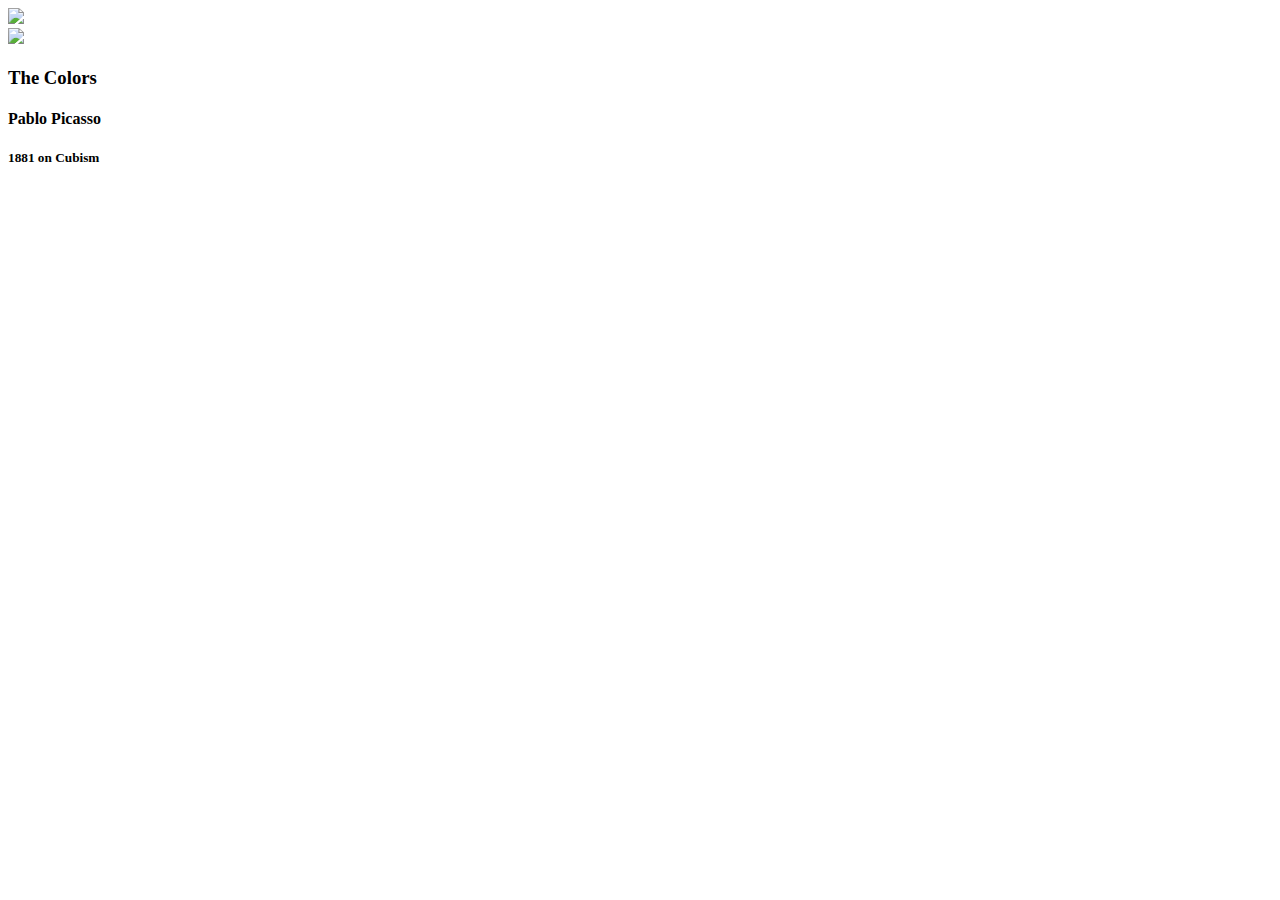
==== public/album.html @ a947ff72 "Added and styled album view." ====
<!DOCTYPE html>
 <html>
   <head>
     <title>Bloc Jams</title>
     <link rel="stylesheet" type="text/css" href="http://yui.yahooapis.com/3.17.1/build/cssreset/cssreset-min.css">
     <link href='http://fonts.googleapis.com/css?family=Open+Sans:400,800,600,700,300' rel='stylesheet' type='text/css'>
     <link rel="stylesheet" type="text/css" href="/stylesheets/app.css">
   </head>
   <body>
     <div class='nav-bar'> <!-- Nav Bar -->
       <img src="/images/blocjams.png">
     </div>
    <div class='album-container'>
       <div class='album-header-container'> <!-- Album Header -->
         <div> <!-- Album Image -->
           <img src="/images/album-placeholder.png" />
         </div>
 
         <div class='album-information'> <!-- Album Information -->
           <h3> The Colors </h3>
           <h4> Pablo Picasso </h4>
           <h5> 1881 on Cubism </h5>
         </div>
       </div>
     </div>

   </body>
 </html>
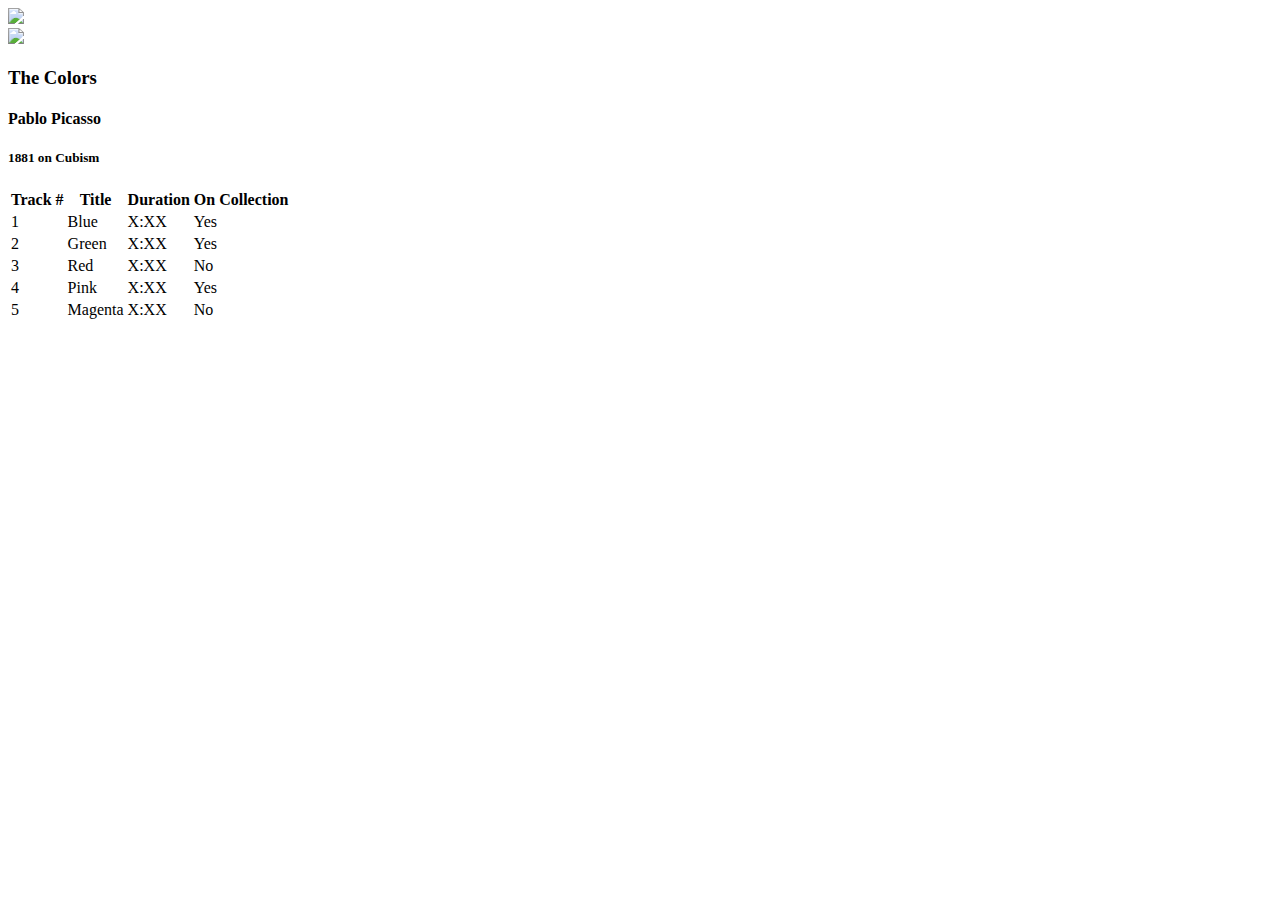
==== commit 1ec9a330: "changes in song table" ====
--- a/public/album.html
+++ b/public/album.html
@@ -1,5 +1,5 @@
- <!DOCTYPE html>
- <html>
+   <!DOCTYPE html>
+   <html>
    <head>
      <title>Bloc Jams</title>
      <link rel="stylesheet" type="text/css" href="http://yui.yahooapis.com/3.17.1/build/cssreset/cssreset-min.css">
@@ -10,12 +10,12 @@
      <div class='nav-bar'> <!-- Nav Bar -->
        <img src="/images/blocjams.png">
      </div>
-    <div class='album-container'>
+     <div class='album-container'>
        <div class='album-header-container'> <!-- Album Header -->
          <div> <!-- Album Image -->
            <img src="/images/album-placeholder.png" />
          </div>
- 
+
          <div class='album-information'> <!-- Album Information -->
            <h3> The Colors </h3>
            <h4> Pablo Picasso </h4>
@@ -23,6 +23,46 @@
          </div>
        </div>
      </div>
+     <div> <!-- Song table -->
+       <table class='album-song-listing'>
+        <tr>
+          <th>Track #</th>
+          <th>Title</th>
+          <th>Duration</th>
+          <th>On Collection</th>
+        </tr>
 
-   </body>
+        <tr>
+         <td> 1 </td>
+         <td> Blue </td>
+         <td> X:XX </td>
+         <td> Yes </td>
+       </tr>
+       <tr>
+         <td> 2 </td>
+         <td> Green </td>
+         <td> X:XX </td>
+         <td> Yes </td>
+       </tr>
+       <tr>
+         <td> 3 </td>
+         <td> Red </td>
+         <td> X:XX </td>
+         <td> No </td>
+       </tr>
+       <tr>
+         <td> 4 </td>
+         <td> Pink </td>
+         <td> X:XX </td>
+         <td> Yes </td>
+       </tr>
+       <tr>
+         <td> 5 </td>
+         <td> Magenta </td>
+         <td> X:XX </td>
+         <td> No </td>
+       </tr>
+     </table>
+   </div>
+ </body>
  </html>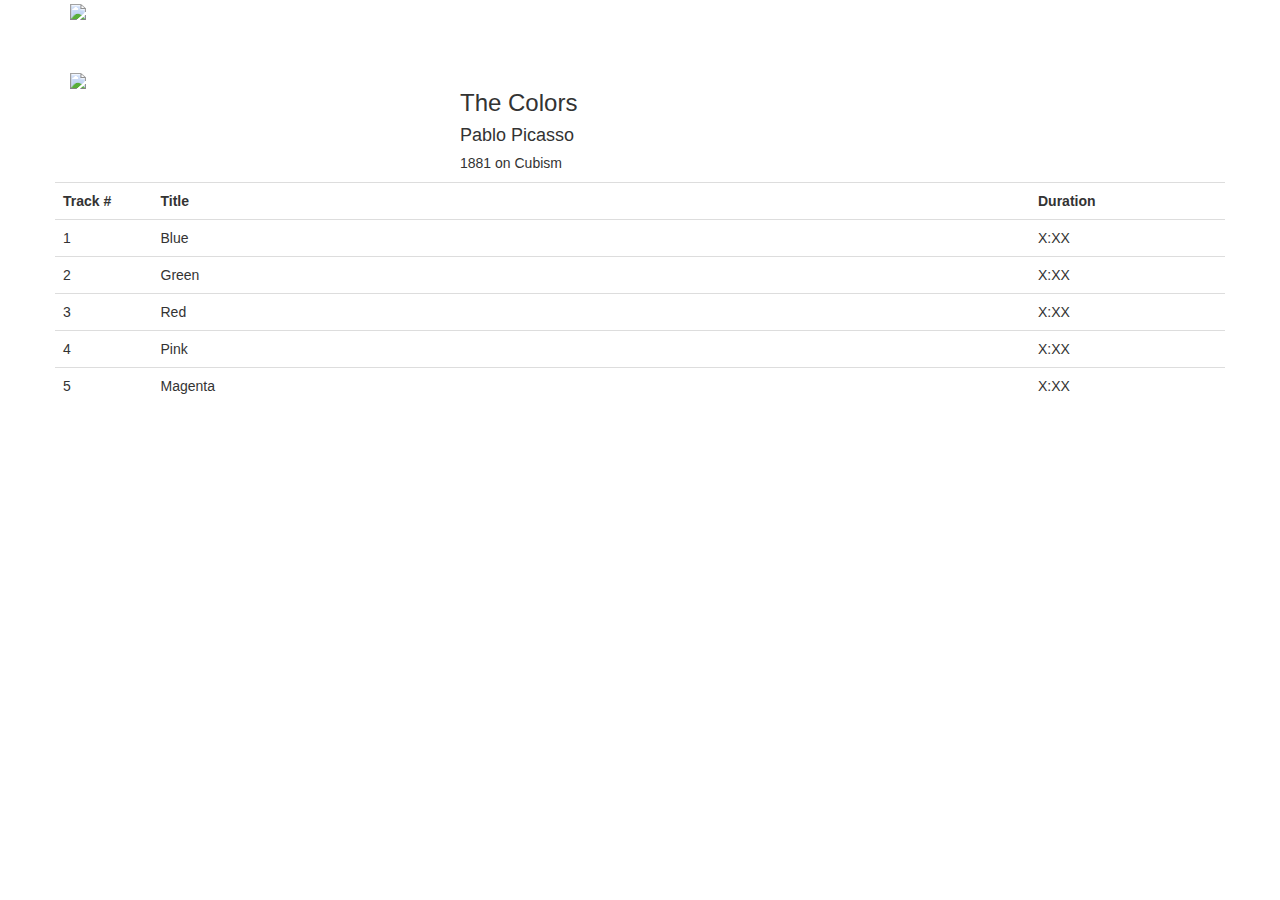
==== commit b582823e: "Added bootstrap grid and styles." ====
--- a/public/album.html
+++ b/public/album.html
@@ -4,65 +4,67 @@
      <title>Bloc Jams</title>
      <link rel="stylesheet" type="text/css" href="http://yui.yahooapis.com/3.17.1/build/cssreset/cssreset-min.css">
      <link href='http://fonts.googleapis.com/css?family=Open+Sans:400,800,600,700,300' rel='stylesheet' type='text/css'>
+     <link rel="stylesheet" href="//netdna.bootstrapcdn.com/bootstrap/3.1.1/css/bootstrap.min.css">
      <link rel="stylesheet" type="text/css" href="/stylesheets/app.css">
    </head>
-   <body>
-     <div class='nav-bar'> <!-- Nav Bar -->
-       <img src="/images/blocjams.png">
-     </div>
-     <div class='album-container'>
-       <div class='album-header-container'> <!-- Album Header -->
-         <div> <!-- Album Image -->
+   <body class='player'>
+     <nav class='player-header-nav navbar'>
+       <div class='container'>
+         <div class='navbar-header'> <!-- Nav Bar -->
+           <a class='logo navbar-left'>
+             <img src="/images/blocjams.png">
+           </a>
+         </div>
+       </div>
+     </nav>
+     <div class='album-container container'>
+       <div class='album-header-container row'> <!-- Album Header -->
+         <div class='col-md-3'> <!-- Album Image -->
            <img src="/images/album-placeholder.png" />
          </div>
 
-         <div class='album-information'> <!-- Album Information -->
+         <div class='album-header-information col-md-8 col-md-push-1'> <!-- Album Information -->
            <h3> The Colors </h3>
            <h4> Pablo Picasso </h4>
            <h5> 1881 on Cubism </h5>
          </div>
        </div>
-     </div>
-     <div> <!-- Song table -->
-       <table class='album-song-listing'>
+     
+     <div class='row'> <!-- Song table -->
+       <table class='album-song-listing table'>
         <tr>
-          <th>Track #</th>
-          <th>Title</th>
-          <th>Duration</th>
-          <th>On Collection</th>
+          <th class='col-md-1'>Track #</th>
+          <th class='col-md-9'>Title</th>
+          <th  class='col-md-2'>Duration</th>
         </tr>
 
         <tr>
-         <td> 1 </td>
-         <td> Blue </td>
-         <td> X:XX </td>
-         <td> Yes </td>
+         <td class='col-md-1'> 1 </td>
+         <td  class='col-md-9'> Blue </td>
+         <td class='col-md-2'> X:XX </td>
        </tr>
        <tr>
-         <td> 2 </td>
-         <td> Green </td>
-         <td> X:XX </td>
-         <td> Yes </td>
+         <td class='col-md-1'> 2 </td>
+         <td class='col-md-9'> Green </td>
+         <td class='col-md-2'> X:XX </td>
        </tr>
        <tr>
-         <td> 3 </td>
-         <td> Red </td>
-         <td> X:XX </td>
-         <td> No </td>
+         <td class='col-md-1'>  3 </td>
+         <td class='col-md-9'> Red </td>
+         <td class='col-md-2'> X:XX </td>
        </tr>
        <tr>
-         <td> 4 </td>
-         <td> Pink </td>
-         <td> X:XX </td>
-         <td> Yes </td>
+         <td class='col-md-1'> 4 </td>
+         <td class='col-md-9'> Pink </td>
+         <td class='col-md-2'> X:XX </td>
        </tr>
        <tr>
-         <td> 5 </td>
-         <td> Magenta </td>
-         <td> X:XX </td>
-         <td> No </td>
+         <td class='col-md-1'> 5 </td>
+         <td class='col-md-9'> Magenta </td>
+         <td class='col-md-2'> X:XX </td>
        </tr>
      </table>
+     </div>
    </div>
  </body>
  </html>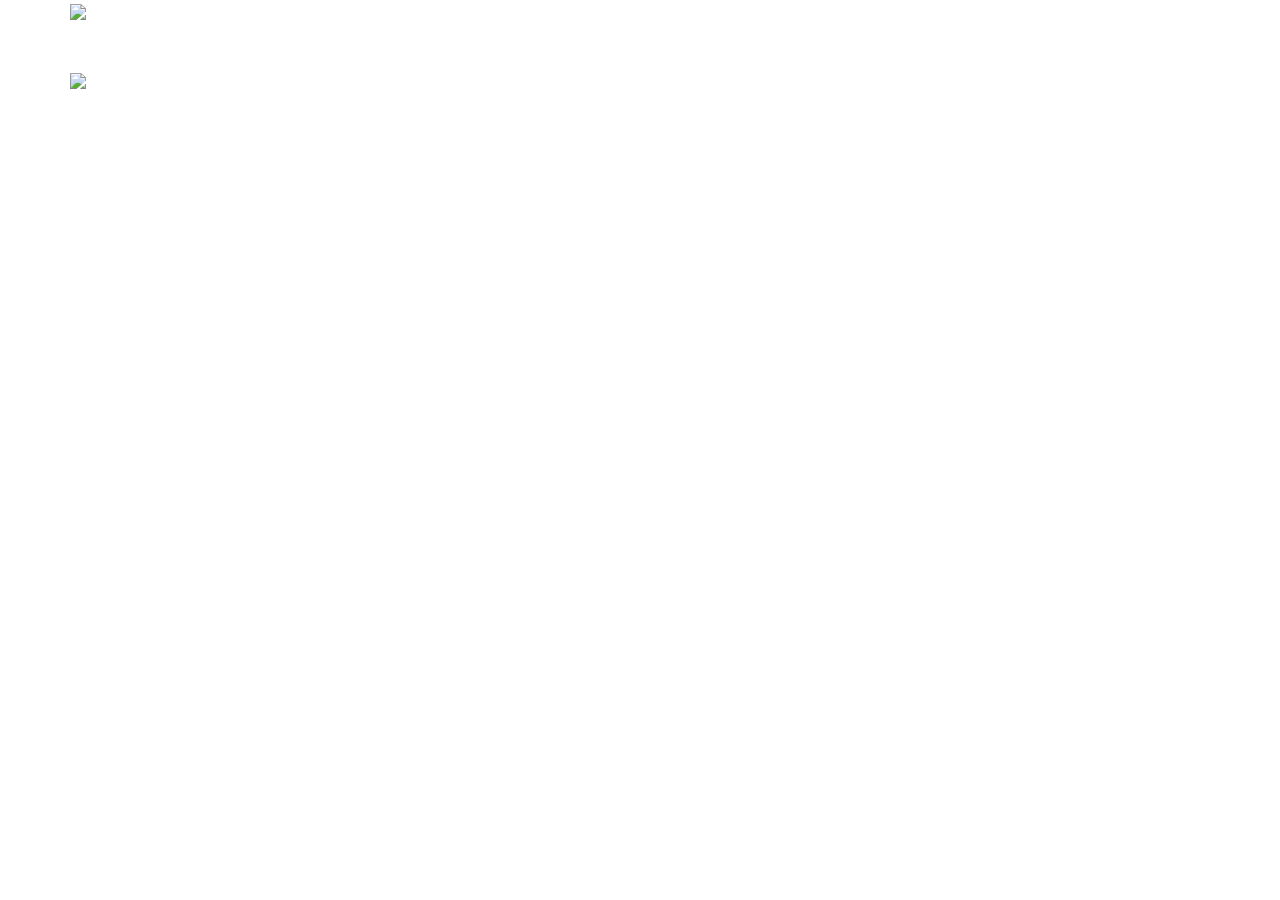
==== commit ec008e0e: "Jquery to populate albm view. Will work on the extra tasks on next commit." ====
--- a/public/album.html
+++ b/public/album.html
@@ -6,6 +6,11 @@
      <link href='http://fonts.googleapis.com/css?family=Open+Sans:400,800,600,700,300' rel='stylesheet' type='text/css'>
      <link rel="stylesheet" href="//netdna.bootstrapcdn.com/bootstrap/3.1.1/css/bootstrap.min.css">
      <link rel="stylesheet" type="text/css" href="/stylesheets/app.css">
+     <script src='//cdnjs.cloudflare.com/ajax/libs/jquery/2.1.1/jquery.min.js'></script>
+     <script src='/javascripts/app.js'></script>
+     <script>
+     require('scripts/app');
+     </script>
    </head>
    <body class='player'>
      <nav class='player-header-nav navbar'>
@@ -24,47 +29,17 @@
          </div>
 
          <div class='album-header-information col-md-8 col-md-push-1'> <!-- Album Information -->
-           <h3> The Colors </h3>
-           <h4> Pablo Picasso </h4>
-           <h5> 1881 on Cubism </h5>
+           <h3 class='album-title'> </h3>
+           <h4 class='album-artist'> </h4>
+           <h5 class='album-meta-info'> </h5>
          </div>
        </div>
-     
-     <div class='row'> <!-- Song table -->
-       <table class='album-song-listing table'>
-        <tr>
-          <th class='col-md-1'>Track #</th>
-          <th class='col-md-9'>Title</th>
-          <th  class='col-md-2'>Duration</th>
-        </tr>
-
-        <tr>
-         <td class='col-md-1'> 1 </td>
-         <td  class='col-md-9'> Blue </td>
-         <td class='col-md-2'> X:XX </td>
-       </tr>
-       <tr>
-         <td class='col-md-1'> 2 </td>
-         <td class='col-md-9'> Green </td>
-         <td class='col-md-2'> X:XX </td>
-       </tr>
-       <tr>
-         <td class='col-md-1'>  3 </td>
-         <td class='col-md-9'> Red </td>
-         <td class='col-md-2'> X:XX </td>
-       </tr>
-       <tr>
-         <td class='col-md-1'> 4 </td>
-         <td class='col-md-9'> Pink </td>
-         <td class='col-md-2'> X:XX </td>
-       </tr>
-       <tr>
-         <td class='col-md-1'> 5 </td>
-         <td class='col-md-9'> Magenta </td>
-         <td class='col-md-2'> X:XX </td>
-       </tr>
-     </table>
+       
+       <div class='row'> <!-- Song table -->
+         <table class='album-song-listing table'>
+          
+         </table>
+       </div>
      </div>
-   </div>
- </body>
- </html>+   </body>
+   </html>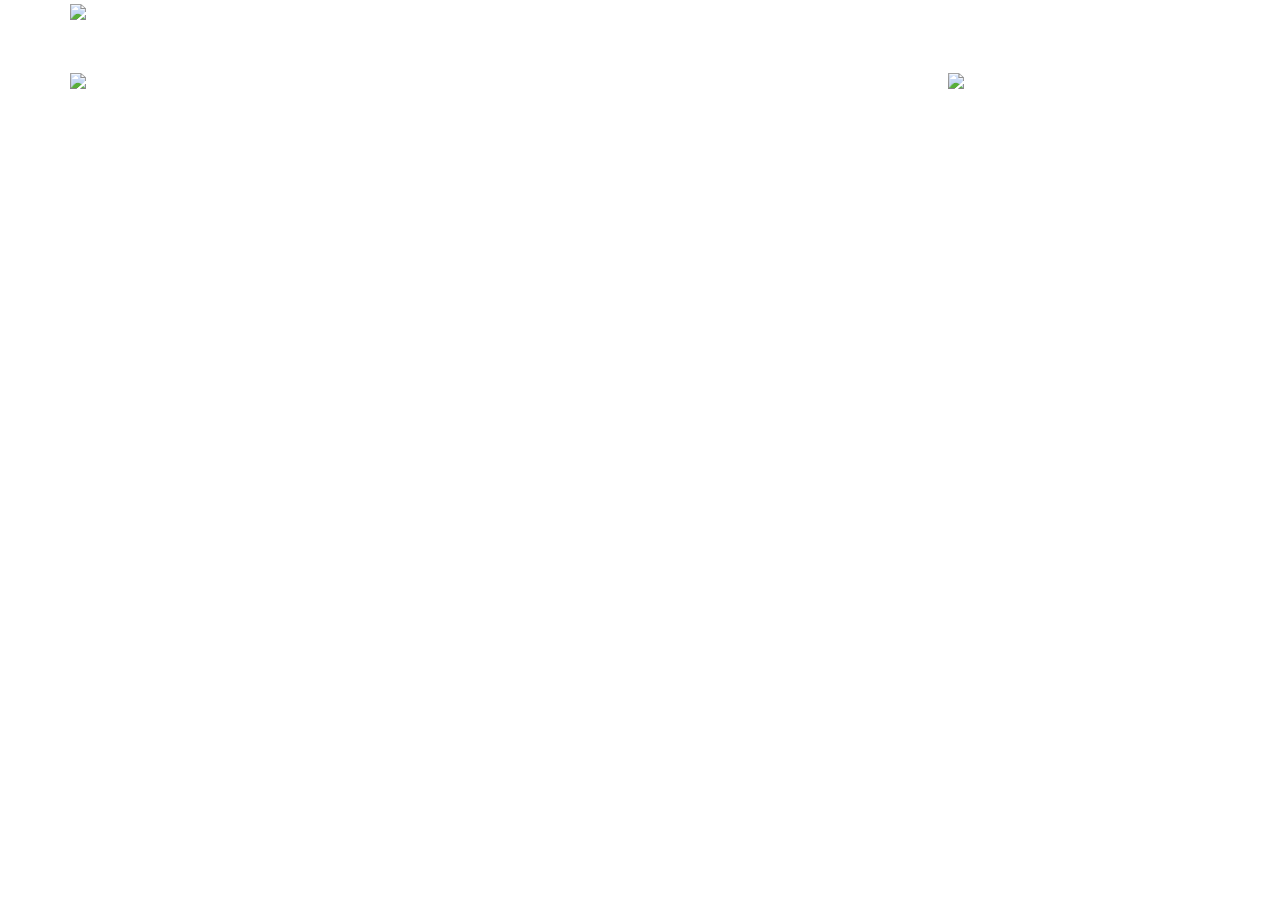
==== commit 607ec338: "added second albumn to html, change song list on click." ====
--- a/public/album.html
+++ b/public/album.html
@@ -24,15 +24,19 @@
      </nav>
      <div class='album-container container'>
        <div class='album-header-container row'> <!-- Album Header -->
-         <div class='col-md-3'> <!-- Album Image -->
+         <div class='col-md-3' id='picasso-album'> <!-- Album Image -->
            <img src="/images/album-placeholder.png" />
          </div>
-
-         <div class='album-header-information col-md-8 col-md-push-1'> <!-- Album Information -->
+         <div class='album-header-information col-md-5 col-md-push-2'> <!-- Album Information -->
            <h3 class='album-title'> </h3>
            <h4 class='album-artist'> </h4>
            <h5 class='album-meta-info'> </h5>
          </div>
+         <div class='col-md-3 col-md-push-1' id='marconi-album'> <!-- Album Image 2-->
+           <img src="/images/album-placeholder.png" />
+         </div>
+
+         
        </div>
        
        <div class='row'> <!-- Song table -->
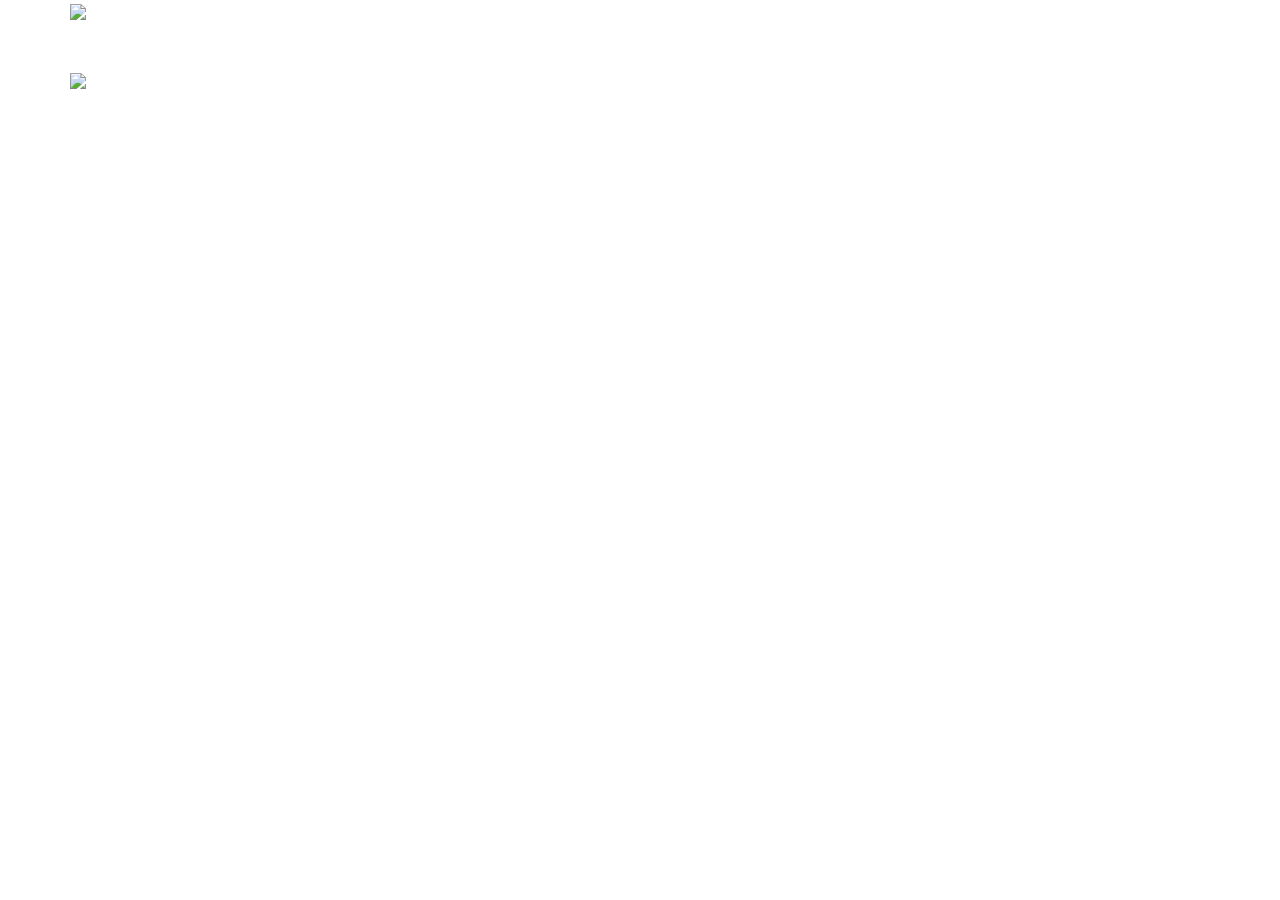
==== commit de379cc2: "Added play and pause buttons" ====
--- a/public/album.html
+++ b/public/album.html
@@ -5,6 +5,7 @@
      <link rel="stylesheet" type="text/css" href="http://yui.yahooapis.com/3.17.1/build/cssreset/cssreset-min.css">
      <link href='http://fonts.googleapis.com/css?family=Open+Sans:400,800,600,700,300' rel='stylesheet' type='text/css'>
      <link rel="stylesheet" href="//netdna.bootstrapcdn.com/bootstrap/3.1.1/css/bootstrap.min.css">
+      <link href="//netdna.bootstrapcdn.com/font-awesome/4.1.0/css/font-awesome.min.css" rel="stylesheet">
      <link rel="stylesheet" type="text/css" href="/stylesheets/app.css">
      <script src='//cdnjs.cloudflare.com/ajax/libs/jquery/2.1.1/jquery.min.js'></script>
      <script src='/javascripts/app.js'></script>
@@ -32,11 +33,6 @@
            <h4 class='album-artist'> </h4>
            <h5 class='album-meta-info'> </h5>
          </div>
-         <div class='col-md-3 col-md-push-1' id='marconi-album'> <!-- Album Image 2-->
-           <img src="/images/album-placeholder.png" />
-         </div>
-
-         
        </div>
        
        <div class='row'> <!-- Song table -->
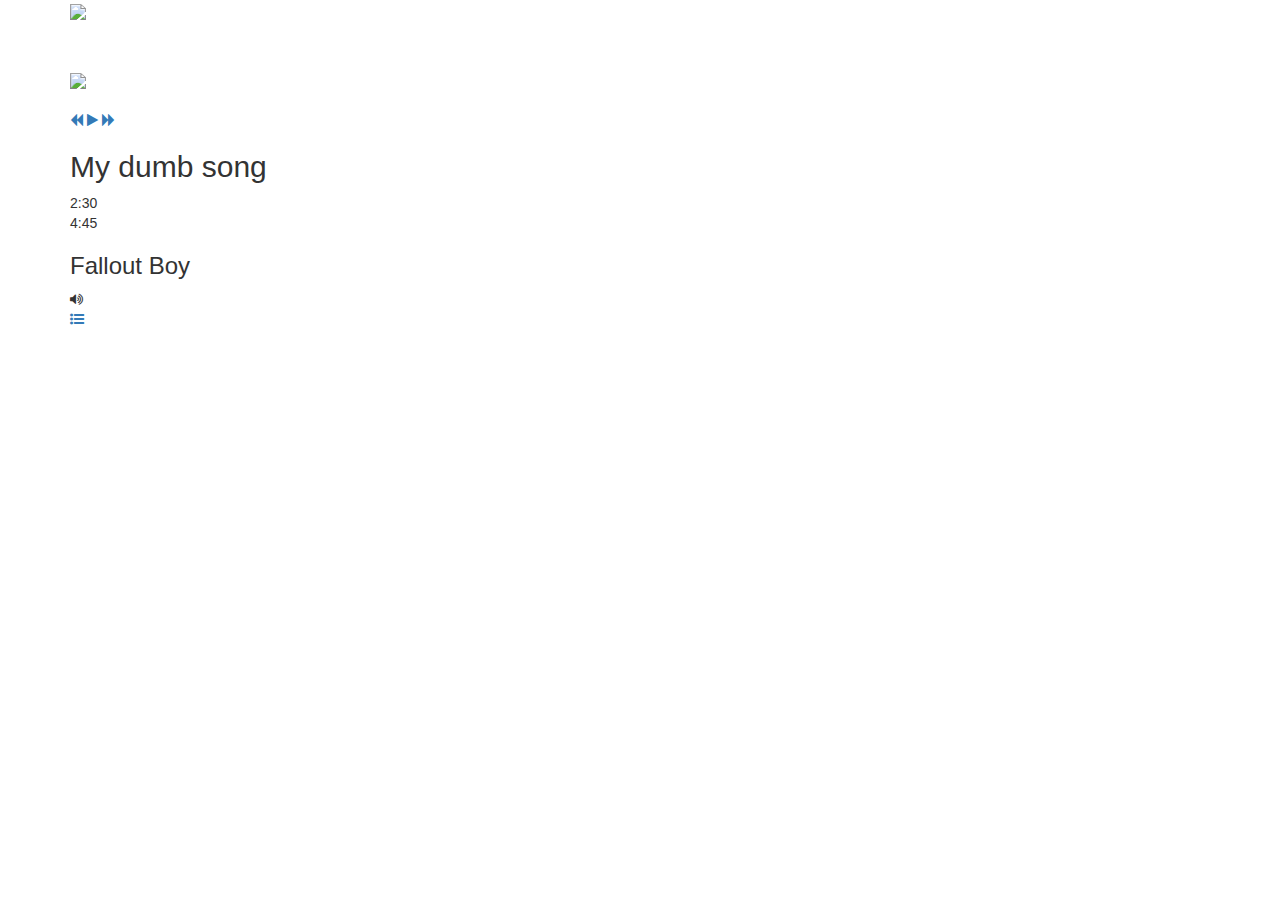
==== commit 43381adf: "Added player bar to album view" ====
--- a/public/album.html
+++ b/public/album.html
@@ -1,29 +1,29 @@
-   <!DOCTYPE html>
-   <html>
-   <head>
-     <title>Bloc Jams</title>
-     <link rel="stylesheet" type="text/css" href="http://yui.yahooapis.com/3.17.1/build/cssreset/cssreset-min.css">
-     <link href='http://fonts.googleapis.com/css?family=Open+Sans:400,800,600,700,300' rel='stylesheet' type='text/css'>
-     <link rel="stylesheet" href="//netdna.bootstrapcdn.com/bootstrap/3.1.1/css/bootstrap.min.css">
-      <link href="//netdna.bootstrapcdn.com/font-awesome/4.1.0/css/font-awesome.min.css" rel="stylesheet">
-     <link rel="stylesheet" type="text/css" href="/stylesheets/app.css">
-     <script src='//cdnjs.cloudflare.com/ajax/libs/jquery/2.1.1/jquery.min.js'></script>
-     <script src='/javascripts/app.js'></script>
-     <script>
-     require('scripts/app');
-     </script>
-   </head>
-   <body class='player'>
-     <nav class='player-header-nav navbar'>
-       <div class='container'>
-         <div class='navbar-header'> <!-- Nav Bar -->
-           <a class='logo navbar-left'>
-             <img src="/images/blocjams.png">
-           </a>
-         </div>
+<!DOCTYPE html>
+<html>
+  <head>
+    <title>Bloc Jams</title>
+    <link rel="stylesheet" type="text/css" href="http://yui.yahooapis.com/3.17.1/build/cssreset/cssreset-min.css">
+    <link href='http://fonts.googleapis.com/css?family=Open+Sans:400,800,600,700,300' rel='stylesheet' type='text/css'>
+    <link rel="stylesheet" href="//netdna.bootstrapcdn.com/bootstrap/3.1.1/css/bootstrap.min.css">
+    <link href="//netdna.bootstrapcdn.com/font-awesome/4.1.0/css/font-awesome.min.css" rel="stylesheet">
+    <link rel="stylesheet" type="text/css" href="/stylesheets/app.css">
+    <script src='//cdnjs.cloudflare.com/ajax/libs/jquery/2.1.1/jquery.min.js'></script>
+    <script src='/javascripts/app.js'></script>
+    <script>
+      require('scripts/app');
+    </script>
+  </head>
+  <body class='player'>
+    <nav class='player-header-nav navbar'>
+      <div class='container'>
+        <div class='navbar-header'> <!-- Nav Bar -->
+          <a class='logo navbar-left'>
+            <img src="/images/blocjams.png">
+          </a>
        </div>
-     </nav>
-     <div class='album-container container'>
+      </div>
+    </nav>
+    <div class='album-container container'>
        <div class='album-header-container row'> <!-- Album Header -->
          <div class='col-md-3' id='picasso-album'> <!-- Album Image -->
            <img src="/images/album-placeholder.png" />
@@ -40,6 +40,52 @@
           
          </table>
        </div>
-     </div>
-   </body>
-   </html>+    </div>
+     
+
+    <div class='player-bar'>
+      <div class='container'>
+        <div class='play-controls player-bar-control-group left-controls'>
+          <a class='previous'>
+            <i class='fa fa-backward'></i>
+          </a>
+          <a class='play-pause'>
+            <i class='fa fa-play'></i>
+          </a>
+          <a class='next'>
+            <i class='fa fa-forward'></i>
+          </a>
+        </div>
+ 
+        <div class='currently-playing player-bar-control-group'>
+          <h2 class='song-name'>My dumb song</h2>
+          <div class='seek-control'>
+            <div class='seek-bar'>
+              <div class='fill'></div>
+              <div class='thumb'></div>
+            </div>
+            <div class='current-time'>2:30</div>
+            <div class='total-time'>4:45</div>
+          </div>
+          <h3 class='artist-name'>Fallout Boy</h3>
+        </div>
+ 
+        <div class='right-controls player-bar-control-group'>
+          <div class='volume' >
+            <i class='fa fa-volume-up'></i>
+            <div class='seek-bar'>
+              <div class='fill'></div>
+              <div class='thumb'></div>
+            </div>
+          </div>
+          
+          <div class='queue-toggle'>
+            <a>
+              <i class='fa fa-list-ul'></i>
+            </a>
+          </div>
+        </div>
+      </div>
+    </div>
+  </body>
+  </html>